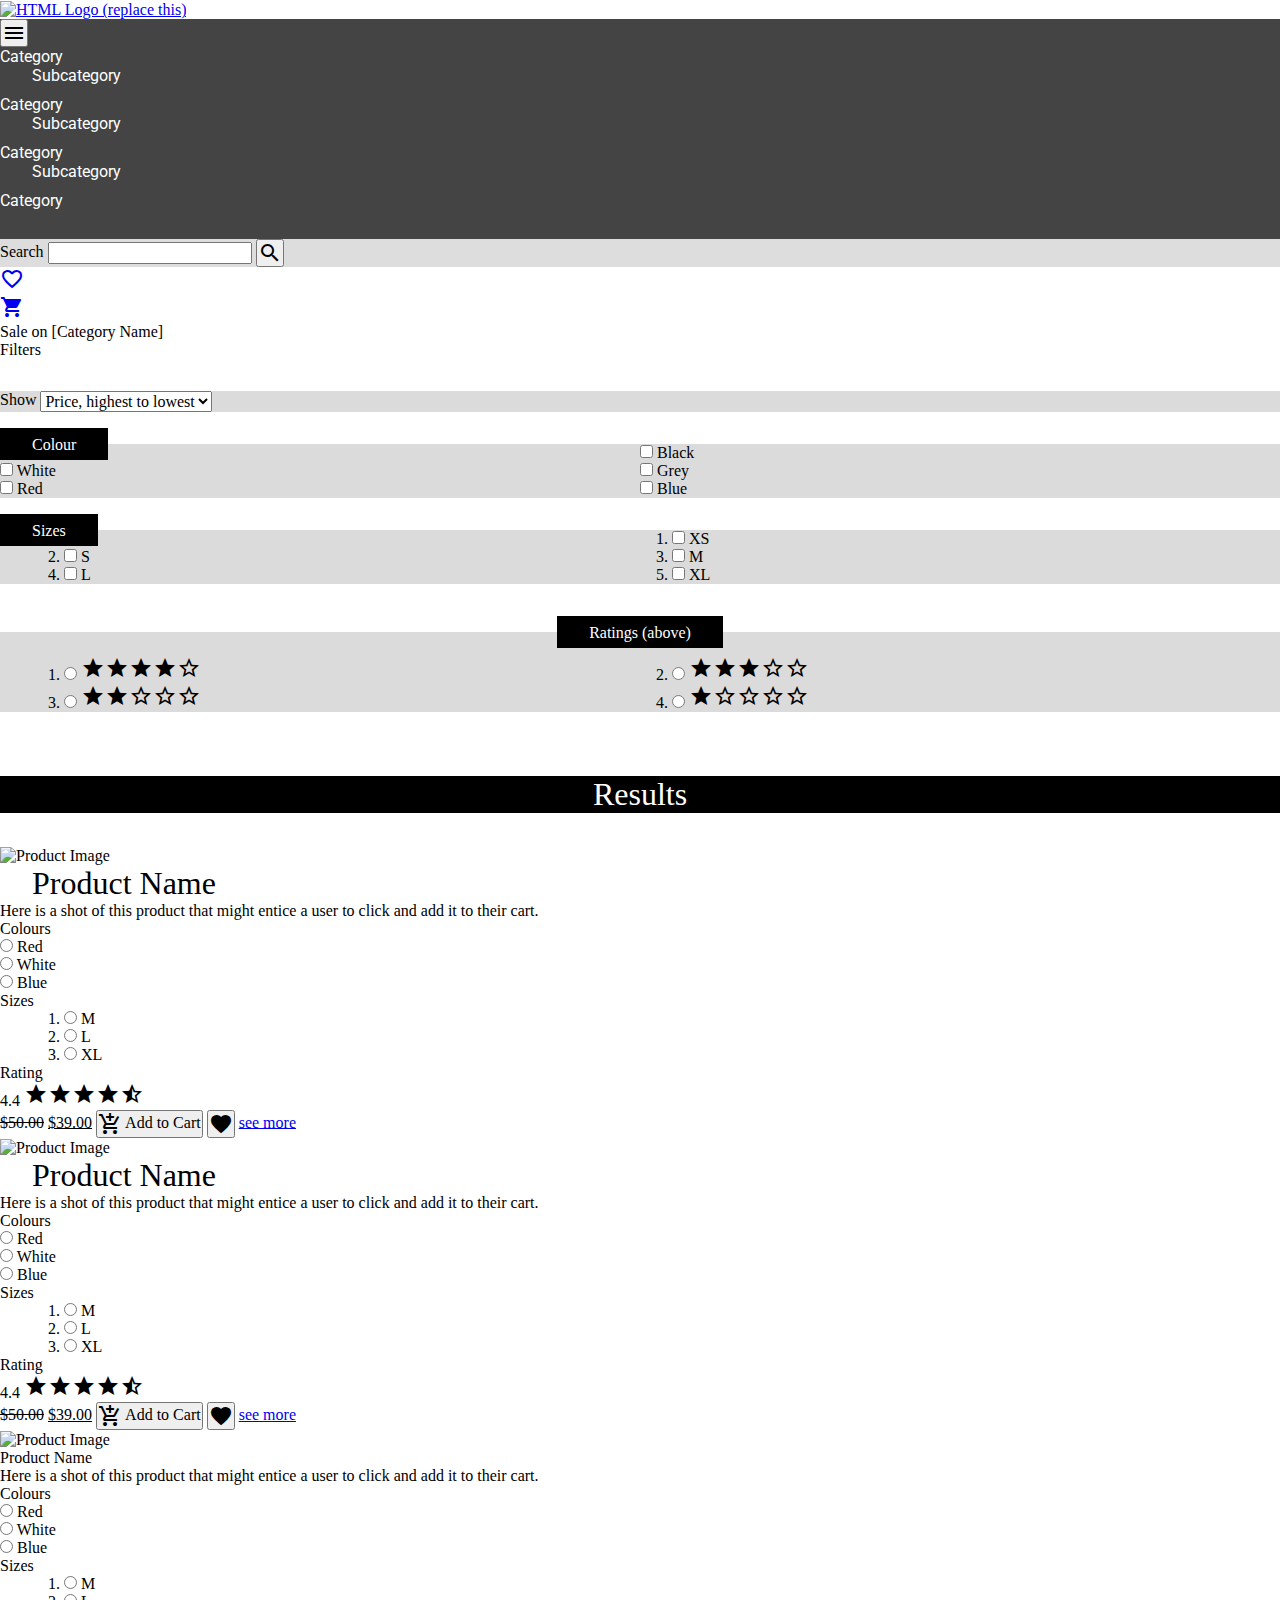
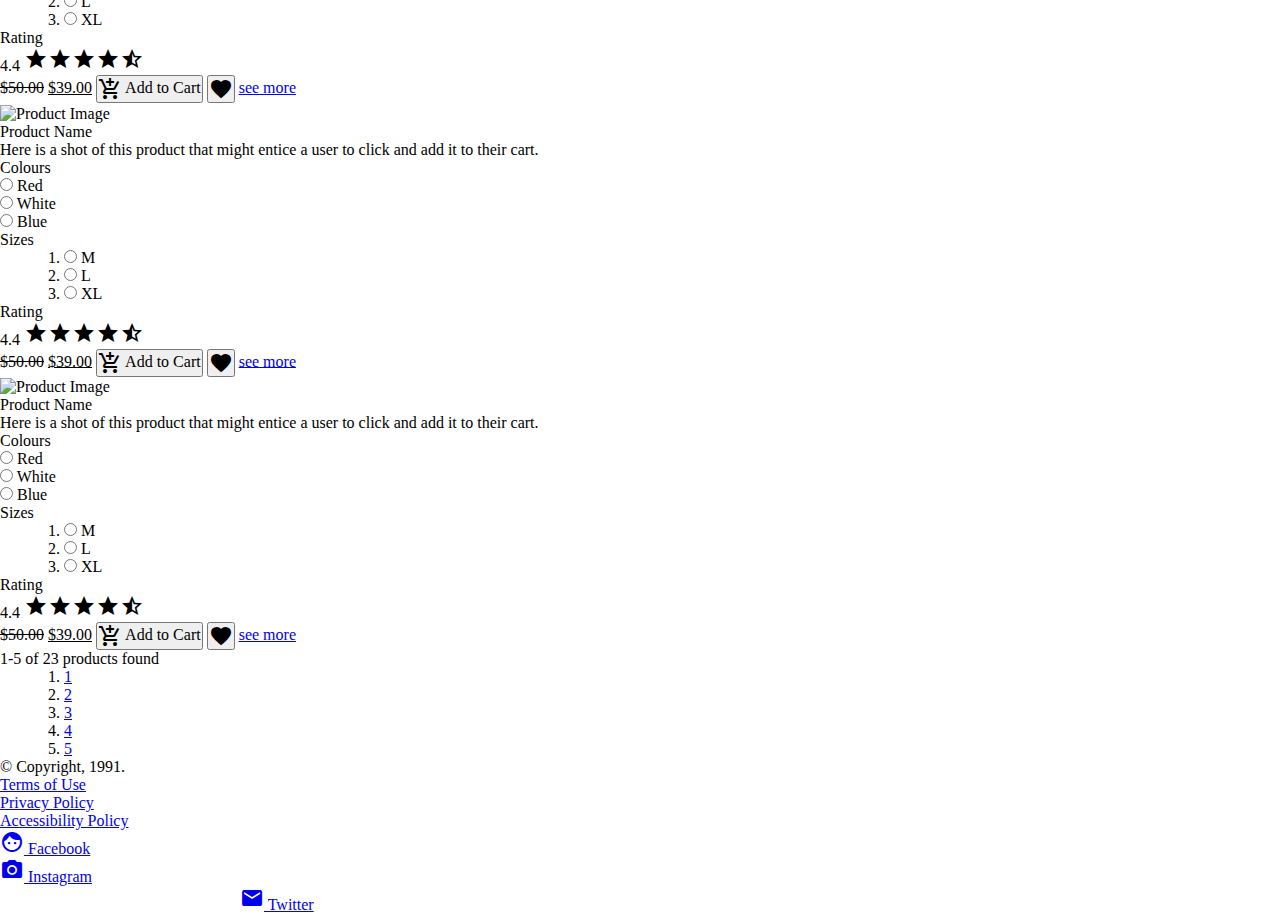
==== index.html @ 7cad924b "first commits to restyling the product item" ====
<!doctype html>
<html lang="en">
  <head>
    <meta charset="utf-8">
    <meta name="viewport" content="width=device-width, initial-scale=1.0">
    <title>Document title</title>
    <meta name="description" content="[A short description]">
    <meta name="author" content="[Your Name]">
    <link rel="stylesheet" href="css/reset.css"> <!-- You may change this "Reset" to "Normalize" if preferred -->
    <link rel="stylesheet" href="https://fonts.googleapis.com/icon?family=Material+Icons">
    <link rel="stylesheet" href="css/style.css">
  </head>
  <body>
    <header>
      <!-- Site logo, replace with your own -->
      <a href="index.html"><img src="img/logo.svg" alt="HTML Logo (replace this)"></a>

      <!-- Navigation menu and toggle button (non-functional) -->
      <nav aria-label="Primary" class = "burger-menu">
        <button type="button">
          <span class="material-icons">menu</span>
        </button>
        <ul>
          <li><a href="#">Category</a>
            <ul>
              <li><a href="#">Subcategory</a></li>
              <li><a href="#">Subcategory</a></li>
              <li><a href="#">Subcategory</a></li>
            </ul>
          </li>
          <li><a href="#">Category</a></li>
          <li><a href="#">Category</a></li>
          <li><a href="#">Category</a></li>
        </ul>
      </nav>

      <!-- Search for a product (non-functional) -->
      <form class = "search-field">
        <label>Search
          <input type="search" name="find" id="find">
        </label>
        <button type="button"><span class="material-icons">search</span></button>
      </form>

      <!-- Additional nav links -->

      <ul>
        <li><a href="#"><span class="material-icons">favorite_border</span></a></li>
        <li><a href="#"><span class="material-icons">shopping_cart</span></a></li>
      </ul>
    </header>



    <main>
      <header>
        <h1>Sale on [Category Name]</h1>

        <!-- Filtering product form -->
        <form class = "filters">
          <h2>Filters</h2>
          <fieldset>
            <label for="sort">Show</label>
            <select name="sort" id="sort">
              <option value="price-high">Price, highest to lowest</option>
              <option value="price-low">Price, lowest to highest</option>
              <option value="newest">Newest releases</option>
            </select>
          </fieldset>
          <fieldset class = "color">
            <legend>Colour</legend>
            <ul>
              <li></li>
              <li><input type="checkbox" name="colour" value="black" id="black"> <label for="black">Black</label></li>
              <li><input type="checkbox" name="colour" value="white" id="white"> <label for="white">White</label></li>
              <li><input type="checkbox" name="colour" value="grey" id="grey"> <label for="grey">Grey</label></li>
              <li><input type="checkbox" name="colour" value="red" id="red"> <label for="red">Red</label></li>
              <li><input type="checkbox" name="colour" value="blue" id="blue"> <label for="blue">Blue</label></li>
            </ul>
          </fieldset>
          <fieldset class = "size">
            <legend>Sizes</legend>
            <ol start = "0">
              <li></li>
              <li><input type="checkbox" name="size" value="xs" id="xs"> <label for="xs">XS</label></li>
              <li><input type="checkbox" name="size" value="sm" id="sm"> <label for="sm">S</label></li>
              <li><input type="checkbox" name="size" value="md" id="md"> <label for="md">M</label></li>
              <li><input type="checkbox" name="size" value="lg" id="lg"> <label for="lg">L</label></li>
              <li><input type="checkbox" name="size" value="xl" id="xl"> <label for="xl">XL</label></li>
            </ol>
          </fieldset>
          <fieldset class = "rating">
            <legend>Ratings (above)</legend>
            <ol>
              <li>
                <input type="radio" name="rating" value="4" id="aboveFour">
                <label for="aboveFour">
                  <span class="material-icons">star</span><span class="material-icons">star</span><span class="material-icons">star</span><span class="material-icons">star</span><span class="material-icons">star_border</span>
                </label>
              </li>
              <li>
                <input type="radio" name="rating" value="3" id="aboveThree">
                <label for="aboveThree">
                  <span class="material-icons">star</span><span class="material-icons">star</span><span class="material-icons">star</span><span class="material-icons">star_border</span><span class="material-icons">star_border</span>
                </label>
              </li>
              <li>
                <input type="radio" name="rating" value="2" id="aboveTwo">
                <label for="aboveTwo">
                  <span class="material-icons">star</span><span class="material-icons">star</span><span class="material-icons">star_border</span><span class="material-icons">star_border</span><span class="material-icons">star_border</span>
                </label>
              </li>
              <li>
                <input type="radio" name="rating" value="1" id="aboveOne">
                <label for="aboveOne">
                  <span class="material-icons">star</span><span class="material-icons">star_border</span><span class="material-icons">star_border</span><span class="material-icons">star_border</span><span class="material-icons">star_border</span>
                </label>
              </li>
            </ol>
          </fieldset>
        </form>
      </header>

      <section>
        <h2>Results</h2>

        <!-- Product 1 -->
        <article class = "product">
          <header>
            <img src="img/product.jpg" alt="Product Image">
          </header>
          <h3>Product Name</h3>
          <p>Here is a shot of this product that might entice a user to click and add it to their cart.</p>
          <form>
            <fieldset>
              <legend>Colours</legend>
              <ul>
                <li><label><input type="radio" name="colour" value="r"> Red</label></li>
                <li><label><input type="radio" name="colour" value="w"> White</label></li>
                <li><label><input type="radio" name="colour" value="b"> Blue</label></li>
              </ul>
            </fieldset>

            <fieldset>
              <legend>Sizes</legend>
              <ol>
                <li><label><input type="radio" name="size" value="m"> M</label></li>
                <li><label><input type="radio" name="size" value="l"> L</label></li>
                <li><label><input type="radio" name="size" value="xl"> XL</label></li>
              </ol>
            </fieldset>

            <footer>
              <dl>
                <dt>Rating</dt>
                <dd>4.4 <span class="material-icons">star</span><span class="material-icons">star</span><span class="material-icons">star</span><span class="material-icons">star</span><span class="material-icons">star_half</span></dd>
              </dl>
              <data value="39"><del>$50.00</del> <ins>$39.00</ins></data>
              <button type="button"><span class="material-icons">add_shopping_cart</span> Add to Cart</button>
              <button type="button"><span class="material-icons">favorite</span></button>
              <a href="#">see more</a>
            </footer>
          </form>
        </article>

        <!-- Product 2 -->
        <article class = "product">
          <header>
            <img src="img/product.jpg" alt="Product Image">
          </header>
          <h3>Product Name</h3>
          <p>Here is a shot of this product that might entice a user to click and add it to their cart.</p>
          <form>
            <fieldset>
              <legend>Colours</legend>
              <ul>
                <li><label><input type="radio" name="colour" value="r"> Red</label></li>
                <li><label><input type="radio" name="colour" value="w"> White</label></li>
                <li><label><input type="radio" name="colour" value="b"> Blue</label></li>
              </ul>
            </fieldset>

            <fieldset>
              <legend>Sizes</legend>
              <ol>
                <li><label><input type="radio" name="size" value="m"> M</label></li>
                <li><label><input type="radio" name="size" value="l"> L</label></li>
                <li><label><input type="radio" name="size" value="xl"> XL</label></li>
              </ol>
            </fieldset>

            <footer>
              <dl>
                <dt>Rating</dt>
                <dd>4.4 <span class="material-icons">star</span><span class="material-icons">star</span><span class="material-icons">star</span><span class="material-icons">star</span><span class="material-icons">star_half</span></dd>
              </dl>
              <data value="39"><del>$50.00</del> <ins>$39.00</ins></data>
              <button type="button"><span class="material-icons">add_shopping_cart</span> Add to Cart</button>
              <button type="button"><span class="material-icons">favorite</span></button>
              <a href="#">see more</a>
            </footer>
          </form>
        </article>

        <!-- Product 3 -->
        <article>
          <header>
            <img src="img/product.jpg" alt="Product Image">
          </header>
          <h3>Product Name</h3>
          <p>Here is a shot of this product that might entice a user to click and add it to their cart.</p>
          <form>
            <fieldset>
              <legend>Colours</legend>
              <ul>
                <li><label><input type="radio" name="colour" value="r"> Red</label></li>
                <li><label><input type="radio" name="colour" value="w"> White</label></li>
                <li><label><input type="radio" name="colour" value="b"> Blue</label></li>
              </ul>
            </fieldset>

            <fieldset>
              <legend>Sizes</legend>
              <ol>
                <li><label><input type="radio" name="size" value="m"> M</label></li>
                <li><label><input type="radio" name="size" value="l"> L</label></li>
                <li><label><input type="radio" name="size" value="xl"> XL</label></li>
              </ol>
            </fieldset>

            <footer>
              <dl>
                <dt>Rating</dt>
                <dd>4.4 <span class="material-icons">star</span><span class="material-icons">star</span><span class="material-icons">star</span><span class="material-icons">star</span><span class="material-icons">star_half</span></dd>
              </dl>
              <data value="39"><del>$50.00</del> <ins>$39.00</ins></data>
              <button type="button"><span class="material-icons">add_shopping_cart</span> Add to Cart</button>
              <button type="button"><span class="material-icons">favorite</span></button>
              <a href="#">see more</a>
            </footer>
          </form>
        </article>
  
        <!-- Product 4 -->
        <article>
          <header>
            <img src="img/product.jpg" alt="Product Image">
          </header>
          <h3>Product Name</h3>
          <p>Here is a shot of this product that might entice a user to click and add it to their cart.</p>
          <form>
            <fieldset>
              <legend>Colours</legend>
              <ul>
                <li><label><input type="radio" name="colour" value="r"> Red</label></li>
                <li><label><input type="radio" name="colour" value="w"> White</label></li>
                <li><label><input type="radio" name="colour" value="b"> Blue</label></li>
              </ul>
            </fieldset>

            <fieldset>
              <legend>Sizes</legend>
              <ol>
                <li><label><input type="radio" name="size" value="m"> M</label></li>
                <li><label><input type="radio" name="size" value="l"> L</label></li>
                <li><label><input type="radio" name="size" value="xl"> XL</label></li>
              </ol>
            </fieldset>

            <footer>
              <dl>
                <dt>Rating</dt>
                <dd>4.4 <span class="material-icons">star</span><span class="material-icons">star</span><span class="material-icons">star</span><span class="material-icons">star</span><span class="material-icons">star_half</span></dd>
              </dl>
              <data value="39"><del>$50.00</del> <ins>$39.00</ins></data>
              <button type="button"><span class="material-icons">add_shopping_cart</span> Add to Cart</button>
              <button type="button"><span class="material-icons">favorite</span></button>
              <a href="#">see more</a>
            </footer>
          </form>
        </article>

        <!-- Product 5 -->
        <article>
          <header>
            <img src="img/product.jpg" alt="Product Image">
          </header>
          <h3>Product Name</h3>
          <p>Here is a shot of this product that might entice a user to click and add it to their cart.</p>
          <form>
            <fieldset>
              <legend>Colours</legend>
              <ul>
                <li><label><input type="radio" name="colour" value="r"> Red</label></li>
                <li><label><input type="radio" name="colour" value="w"> White</label></li>
                <li><label><input type="radio" name="colour" value="b"> Blue</label></li>
              </ul>
            </fieldset>

            <fieldset>
              <legend>Sizes</legend>
              <ol>
                <li><label><input type="radio" name="size" value="m"> M</label></li>
                <li><label><input type="radio" name="size" value="l"> L</label></li>
                <li><label><input type="radio" name="size" value="xl"> XL</label></li>
              </ol>
            </fieldset>

            <footer>
              <dl>
                <dt>Rating</dt>
                <dd>4.4 <span class="material-icons">star</span><span class="material-icons">star</span><span class="material-icons">star</span><span class="material-icons">star</span><span class="material-icons">star_half</span></dd>
              </dl>
              <data value="39"><del>$50.00</del> <ins>$39.00</ins></data>
              <button type="button"><span class="material-icons">add_shopping_cart</span> Add to Cart</button>
              <button type="button"><span class="material-icons">favorite</span></button>
              <a href="#">see more</a>
            </footer>
          </form>
        </article>
      </section>

      <section role="navigation" aria-label="Pagination">
        <p>1-5 of 23 products found</p>
        <ol>
          <li><a href="#" aria-label="Current Page, Page 1" aria-current="true">1</a></li>
          <li><a href="#" aria-label="Page 2">2</a></li>
          <li><a href="#" aria-label="Page 3">3</a></li>
          <li><a href="#" aria-label="Page 4">4</a></li>
          <li><a href="#" aria-label="Page 5">5</a></li>
        </ol>
      </section>
    </main>

    <footer>
      <p>&copy; Copyright, 1991.</p>
      <nav aria-label="Legal">
        <ul>
          <li><a href="#">Terms of Use</a></li>
          <li><a href="#">Privacy Policy</a></li>
          <li><a href="#">Accessibility Policy</a></li>
        </ul>
      </nav>
      <ul>
        <li><a href="#"><span class="material-icons">face</span> Facebook</a></li>
        <li><a href="#"><span class="material-icons">camera_alt</span> Instagram</a></li>
        <li><a href="#"><span class="material-icons">alternate_email</span> Twitter</a></li>
      </ul>
    </footer>

  </body>
</html>
---- css/style.css ----
@import url('https://fonts.googleapis.com/css?family=Roboto&display=swap');

.burger-menu a {
    color: white;
    text-decoration: none;
    font-family: Roboto, sans-serif;
}

.burger-menu {
    display: block;
    background-color: #444444;
    color : white;
}

.burger-menu li {
    display: block;
    height : 3em;
}

.burger-menu li ul li{
    height: 3em;
    padding-left: 2em;
    display: block;
}

.search-field {
    background-color: #dddddd;
}



.filters {   
}

.filters  fieldset {
    margin-top: 2em;
    background-color: #dbdbdb;
}

.filters legend {
    box-sizing: border-box;
    padding: 0em 2em 0em 2em;
    color : white;
    background-color: black;
    position: absolute;
    margin-top : -1em;
    height: 2em;
    padding-top: 0.5em;
}


.filters .rating legend {
    position: relative;
    margin: 0 auto;
    margin-bottom: 0.5em;
}



.filters .color ul {
    display: grid;
    grid-template-columns: 1fr 1fr;
}

.filters .size ol {
    display: grid;
    grid-template-columns: 1fr 1fr;
    margin: 0 auto;
}

.filters .rating ol {
    display: grid;
    grid-template-columns: 1fr 1fr;
    margin: 0 auto;
}

section h2 {
    font-size : 2em;
    text-align: center;
    margin: 2em 0em 1em 0em;
    color: white;
    background-color: black;
}

.product {

}
.product h3 {
    font-size : 2em;
    padding-left: 1em;
}
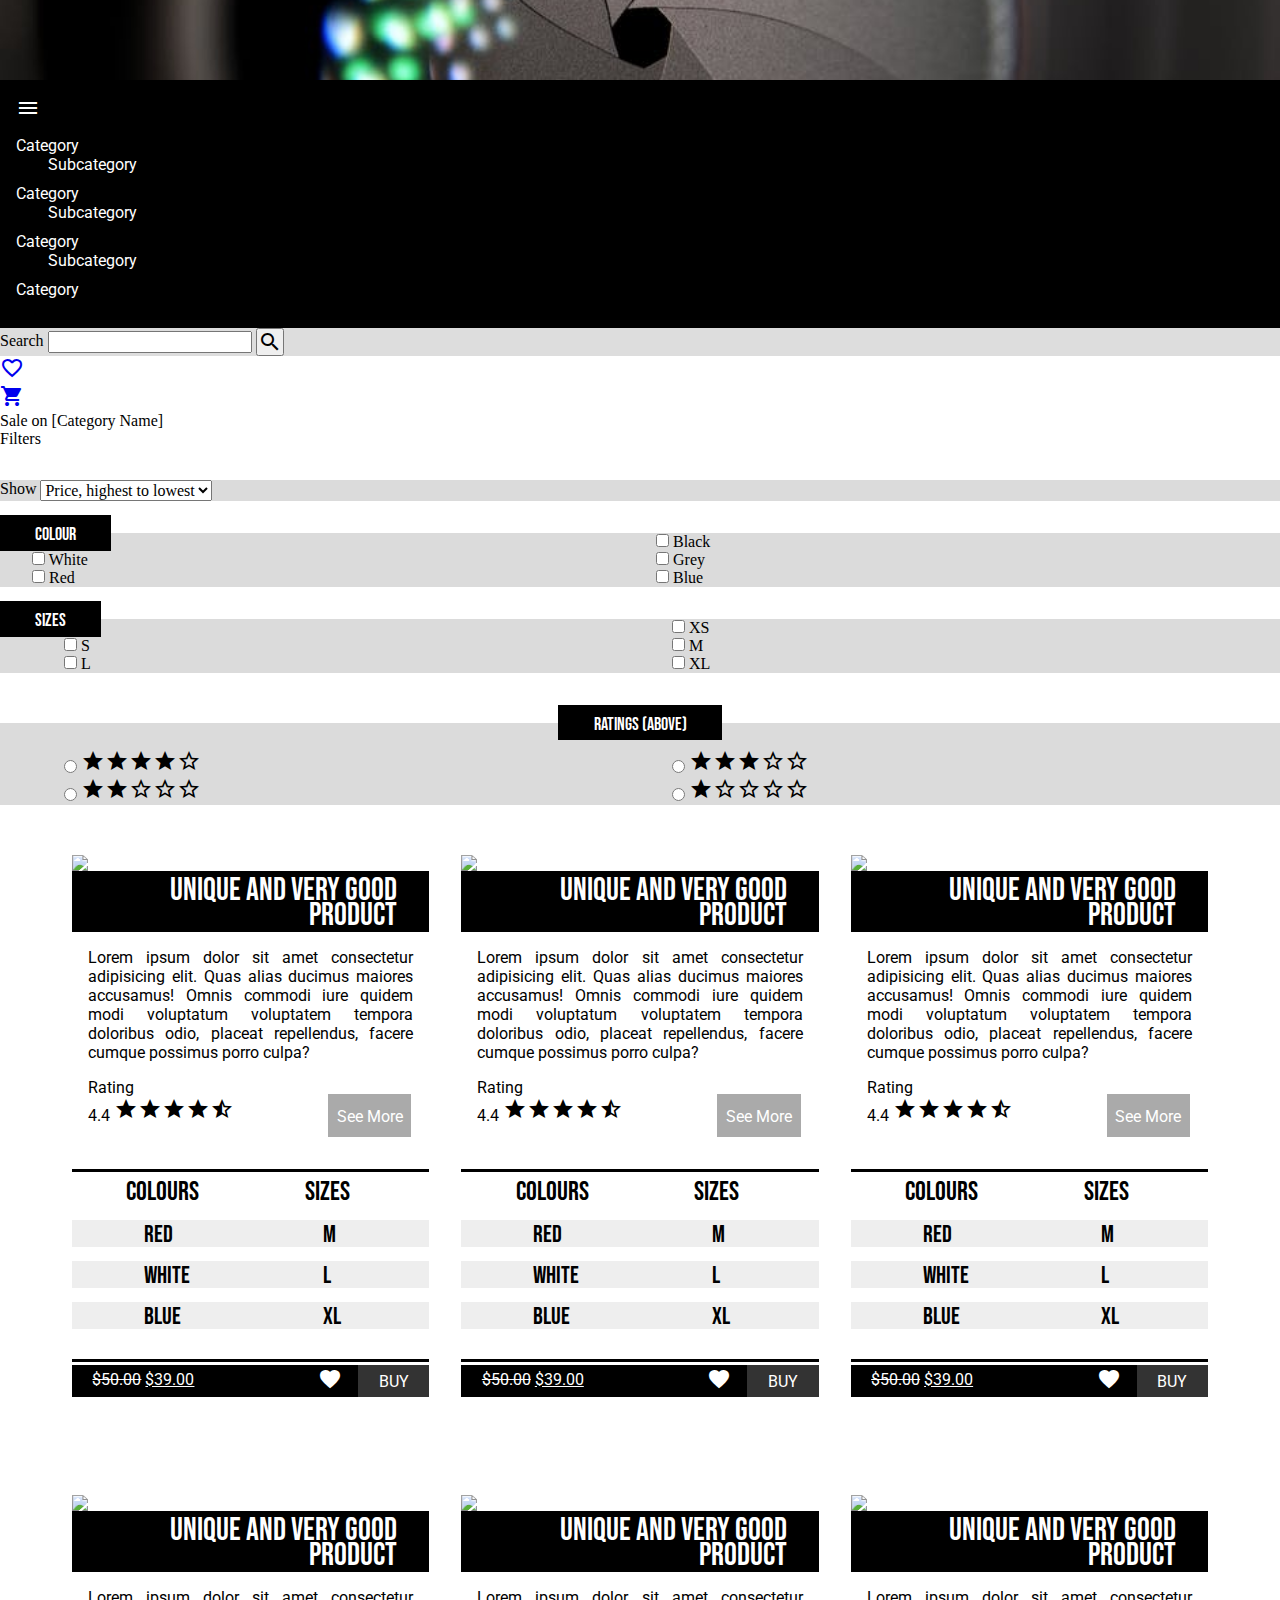
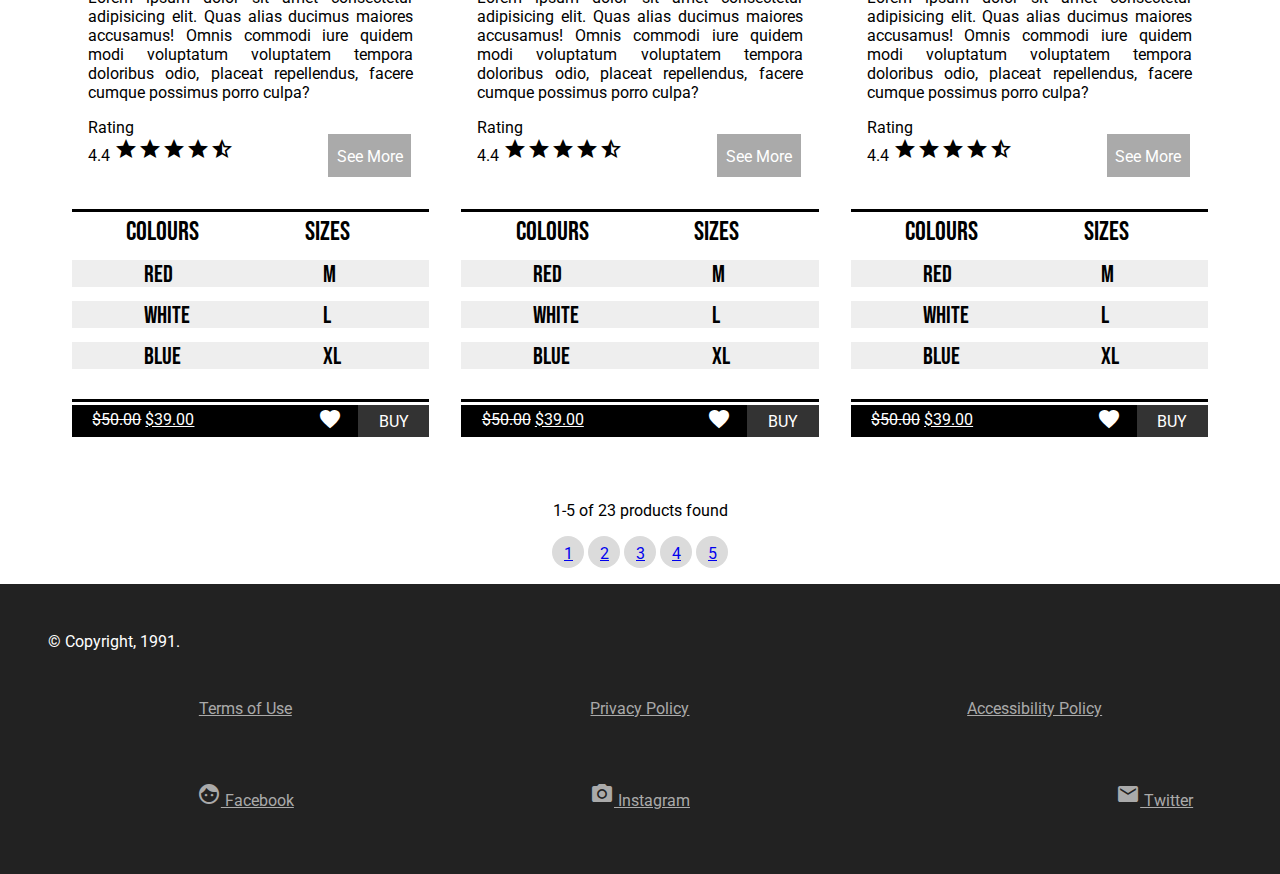
==== commit 545a6ca4: "product page and adaptive layouts commit" ====
--- a/index.html
+++ b/index.html
@@ -11,13 +11,20 @@
     <link rel="stylesheet" href="css/style.css">
   </head>
   <body>
+
+
     <header>
       <!-- Site logo, replace with your own -->
-      <a href="index.html"><img src="img/logo.svg" alt="HTML Logo (replace this)"></a>
-
+        <a href="index.html">
+            <div class = "header-image-container">
+                <!--img src="img/shutter_splash.jpeg" alt="HTML Logo (replace this)"-->
+            </div>
+        </a>
+
+      
       <!-- Navigation menu and toggle button (non-functional) -->
       <nav aria-label="Primary" class = "burger-menu">
-        <button type="button">
+        <button class="burger" type="button">
           <span class="material-icons">menu</span>
         </button>
         <ul>
@@ -34,6 +41,11 @@
         </ul>
       </nav>
 
+
+
+
+
+
       <!-- Search for a product (non-functional) -->
       <form class = "search-field">
         <label>Search
@@ -53,6 +65,8 @@
 
 
     <main>
+
+    
       <header>
         <h1>Sale on [Category Name]</h1>
 
@@ -71,11 +85,26 @@
             <legend>Colour</legend>
             <ul>
               <li></li>
-              <li><input type="checkbox" name="colour" value="black" id="black"> <label for="black">Black</label></li>
-              <li><input type="checkbox" name="colour" value="white" id="white"> <label for="white">White</label></li>
-              <li><input type="checkbox" name="colour" value="grey" id="grey"> <label for="grey">Grey</label></li>
-              <li><input type="checkbox" name="colour" value="red" id="red"> <label for="red">Red</label></li>
-              <li><input type="checkbox" name="colour" value="blue" id="blue"> <label for="blue">Blue</label></li>
+              <li>
+                <input type="checkbox" name="colour" value="black" id="black"> 
+                <label for="black">Black</label>
+              </li>
+              <li>
+                <input type="checkbox" name="colour" value="white" id="white"> 
+                <label for="white">White</label>
+              </li>
+              <li>
+                <input type="checkbox" name="colour" value="grey" id="grey"> 
+                <label for="grey">Grey</label>
+              </li>
+              <li>
+                <input type="checkbox" name="colour" value="red" id="red"> 
+                <label for="red">Red</label>
+              </li>
+              <li>
+                <input type="checkbox" name="colour" value="blue" id="blue"> 
+                <label for="blue">Blue</label>
+              </li>
             </ul>
           </fieldset>
           <fieldset class = "size">
@@ -121,232 +150,483 @@
         </form>
       </header>
 
-      <section>
-        <h2>Results</h2>
-
-        <!-- Product 1 -->
-        <article class = "product">
-          <header>
-            <img src="img/product.jpg" alt="Product Image">
-          </header>
-          <h3>Product Name</h3>
-          <p>Here is a shot of this product that might entice a user to click and add it to their cart.</p>
-          <form>
-            <fieldset>
-              <legend>Colours</legend>
-              <ul>
-                <li><label><input type="radio" name="colour" value="r"> Red</label></li>
-                <li><label><input type="radio" name="colour" value="w"> White</label></li>
-                <li><label><input type="radio" name="colour" value="b"> Blue</label></li>
-              </ul>
-            </fieldset>
-
-            <fieldset>
-              <legend>Sizes</legend>
-              <ol>
-                <li><label><input type="radio" name="size" value="m"> M</label></li>
-                <li><label><input type="radio" name="size" value="l"> L</label></li>
-                <li><label><input type="radio" name="size" value="xl"> XL</label></li>
-              </ol>
-            </fieldset>
-
-            <footer>
-              <dl>
-                <dt>Rating</dt>
-                <dd>4.4 <span class="material-icons">star</span><span class="material-icons">star</span><span class="material-icons">star</span><span class="material-icons">star</span><span class="material-icons">star_half</span></dd>
-              </dl>
-              <data value="39"><del>$50.00</del> <ins>$39.00</ins></data>
-              <button type="button"><span class="material-icons">add_shopping_cart</span> Add to Cart</button>
-              <button type="button"><span class="material-icons">favorite</span></button>
-              <a href="#">see more</a>
-            </footer>
-          </form>
-        </article>
-
-        <!-- Product 2 -->
-        <article class = "product">
-          <header>
-            <img src="img/product.jpg" alt="Product Image">
-          </header>
-          <h3>Product Name</h3>
-          <p>Here is a shot of this product that might entice a user to click and add it to their cart.</p>
-          <form>
-            <fieldset>
-              <legend>Colours</legend>
-              <ul>
-                <li><label><input type="radio" name="colour" value="r"> Red</label></li>
-                <li><label><input type="radio" name="colour" value="w"> White</label></li>
-                <li><label><input type="radio" name="colour" value="b"> Blue</label></li>
-              </ul>
-            </fieldset>
-
-            <fieldset>
-              <legend>Sizes</legend>
-              <ol>
-                <li><label><input type="radio" name="size" value="m"> M</label></li>
-                <li><label><input type="radio" name="size" value="l"> L</label></li>
-                <li><label><input type="radio" name="size" value="xl"> XL</label></li>
-              </ol>
-            </fieldset>
-
-            <footer>
-              <dl>
-                <dt>Rating</dt>
-                <dd>4.4 <span class="material-icons">star</span><span class="material-icons">star</span><span class="material-icons">star</span><span class="material-icons">star</span><span class="material-icons">star_half</span></dd>
-              </dl>
-              <data value="39"><del>$50.00</del> <ins>$39.00</ins></data>
-              <button type="button"><span class="material-icons">add_shopping_cart</span> Add to Cart</button>
-              <button type="button"><span class="material-icons">favorite</span></button>
-              <a href="#">see more</a>
-            </footer>
-          </form>
-        </article>
-
-        <!-- Product 3 -->
-        <article>
-          <header>
-            <img src="img/product.jpg" alt="Product Image">
-          </header>
-          <h3>Product Name</h3>
-          <p>Here is a shot of this product that might entice a user to click and add it to their cart.</p>
-          <form>
-            <fieldset>
-              <legend>Colours</legend>
-              <ul>
-                <li><label><input type="radio" name="colour" value="r"> Red</label></li>
-                <li><label><input type="radio" name="colour" value="w"> White</label></li>
-                <li><label><input type="radio" name="colour" value="b"> Blue</label></li>
-              </ul>
-            </fieldset>
-
-            <fieldset>
-              <legend>Sizes</legend>
-              <ol>
-                <li><label><input type="radio" name="size" value="m"> M</label></li>
-                <li><label><input type="radio" name="size" value="l"> L</label></li>
-                <li><label><input type="radio" name="size" value="xl"> XL</label></li>
-              </ol>
-            </fieldset>
-
-            <footer>
-              <dl>
-                <dt>Rating</dt>
-                <dd>4.4 <span class="material-icons">star</span><span class="material-icons">star</span><span class="material-icons">star</span><span class="material-icons">star</span><span class="material-icons">star_half</span></dd>
-              </dl>
-              <data value="39"><del>$50.00</del> <ins>$39.00</ins></data>
-              <button type="button"><span class="material-icons">add_shopping_cart</span> Add to Cart</button>
-              <button type="button"><span class="material-icons">favorite</span></button>
-              <a href="#">see more</a>
-            </footer>
-          </form>
-        </article>
+
+      <section class ="adaptive-grid-container">
+          <article class = "single-product-container">
+              <div class = "product-image-wrap"><img src = "img/product.jpg"></div>
+              <div class = "name">Unique and Very good product</div>
+              <p>Lorem ipsum dolor sit amet consectetur adipisicing elit. Quas alias ducimus maiores accusamus! Omnis commodi iure quidem modi voluptatum voluptatem tempora doloribus odio, placeat repellendus, facere cumque possimus porro culpa?</p>
+              
+              <div class = "rating-and-see-more">
+                  <div class = "rating">
+                      <dt>Rating</dt>
+                      <dd>4.4 <span class="material-icons rating-stars">star</span><span class="material-icons">star</span><span class="material-icons">star</span><span class="material-icons">star</span><span class="material-icons">star_half</span></dd>
+                  </div>
+                  <a href = "./single_product.html"><div class = "see-more-link">See More</div></a>
+              </div>
   
-        <!-- Product 4 -->
-        <article>
-          <header>
-            <img src="img/product.jpg" alt="Product Image">
-          </header>
-          <h3>Product Name</h3>
-          <p>Here is a shot of this product that might entice a user to click and add it to their cart.</p>
-          <form>
-            <fieldset>
-              <legend>Colours</legend>
-              <ul>
-                <li><label><input type="radio" name="colour" value="r"> Red</label></li>
-                <li><label><input type="radio" name="colour" value="w"> White</label></li>
-                <li><label><input type="radio" name="colour" value="b"> Blue</label></li>
-              </ul>
-            </fieldset>
-
-            <fieldset>
-              <legend>Sizes</legend>
-              <ol>
-                <li><label><input type="radio" name="size" value="m"> M</label></li>
-                <li><label><input type="radio" name="size" value="l"> L</label></li>
-                <li><label><input type="radio" name="size" value="xl"> XL</label></li>
-              </ol>
-            </fieldset>
-
-            <footer>
-              <dl>
-                <dt>Rating</dt>
-                <dd>4.4 <span class="material-icons">star</span><span class="material-icons">star</span><span class="material-icons">star</span><span class="material-icons">star</span><span class="material-icons">star_half</span></dd>
-              </dl>
-              <data value="39"><del>$50.00</del> <ins>$39.00</ins></data>
-              <button type="button"><span class="material-icons">add_shopping_cart</span> Add to Cart</button>
-              <button type="button"><span class="material-icons">favorite</span></button>
-              <a href="#">see more</a>
-            </footer>
-          </form>
-        </article>
-
-        <!-- Product 5 -->
-        <article>
-          <header>
-            <img src="img/product.jpg" alt="Product Image">
-          </header>
-          <h3>Product Name</h3>
-          <p>Here is a shot of this product that might entice a user to click and add it to their cart.</p>
-          <form>
-            <fieldset>
-              <legend>Colours</legend>
-              <ul>
-                <li><label><input type="radio" name="colour" value="r"> Red</label></li>
-                <li><label><input type="radio" name="colour" value="w"> White</label></li>
-                <li><label><input type="radio" name="colour" value="b"> Blue</label></li>
-              </ul>
-            </fieldset>
-
-            <fieldset>
-              <legend>Sizes</legend>
-              <ol>
-                <li><label><input type="radio" name="size" value="m"> M</label></li>
-                <li><label><input type="radio" name="size" value="l"> L</label></li>
-                <li><label><input type="radio" name="size" value="xl"> XL</label></li>
-              </ol>
-            </fieldset>
-
-            <footer>
-              <dl>
-                <dt>Rating</dt>
-                <dd>4.4 <span class="material-icons">star</span><span class="material-icons">star</span><span class="material-icons">star</span><span class="material-icons">star</span><span class="material-icons">star_half</span></dd>
-              </dl>
-              <data value="39"><del>$50.00</del> <ins>$39.00</ins></data>
-              <button type="button"><span class="material-icons">add_shopping_cart</span> Add to Cart</button>
-              <button type="button"><span class="material-icons">favorite</span></button>
-              <a href="#">see more</a>
-            </footer>
-          </form>
-        </article>
+              <form>
+                  <div class = "separator"></div>
+                  <section class = "product-specification">
+                      <fieldset class = "product-colour">
+                      <legend class = "product-spec-legend">Colours</legend>
+                      <ul>
+                          <li>
+                          <label class = "container">
+                              <input class = "custom-radio" type="radio" name="colour" value="r"> <div  class = "z-label">Red</div>
+                              <span class = "checkmark"></span>
+                          </label>
+                          </li>
+                          <li>
+                          <label class = "container">
+                              <input class = "custom-radio" type="radio" name="colour" value="w"> <div  class = "z-label">White</div>
+                              <span class = "checkmark"></span>
+                          </label>
+                          </li>
+                          <li>
+                          <label class = "container">
+                              <input class = "custom-radio" type="radio" name="colour" value="b"> <div  class = "z-label">Blue</div>
+                              <span class = "checkmark"></span>
+                          </label>
+                          </li>
+                      </ul>
+                      </fieldset>
+      
+      
+                      <fieldset class = "product-size">
+                      <legend class = "product-spec-legend">Sizes</legend>
+                      <ol>
+                          <li>
+                          <label class = "container">
+                              <input class = "custom-radio" type="radio" name="size" value="m"> M
+                              <span class = "checkmark"></span>
+                          </label>
+                          </li>
+                          <li>
+                          <label class = "container">
+                              <input class = "custom-radio" type="radio" name="size" value="l"> L
+                              <span class = "checkmark"></span>
+                          </label>
+                          </li>
+                          <li>
+                          <label class = "container">
+                              <input class = "custom-radio" type="radio" name="size" value="xl"> XL
+                              <span class = "checkmark"></span>
+                          </label>
+                          </li>
+                      </ol>
+                      </fieldset>
+      
+                  </section>
+                  <div class = "separator"></div>
+                  <footer class = "interaction-panel">
+                      <div class = "price"> <data value="39"><del>$50.00</del> <ins>$39.00</ins></data></div>
+                      <div class = "like">  <button type="button"><span class="material-icons">favorite</span></button></div>
+                      <div><button class = "buy-button">BUY</button></div>
+                  </footer>
+              </form>
+          </article>
+          <article class = "single-product-container">
+              <div class = "product-image-wrap"><img src = "img/product.jpg"></div>
+              <div class = "name">Unique and Very good product</div>
+              <p>Lorem ipsum dolor sit amet consectetur adipisicing elit. Quas alias ducimus maiores accusamus! Omnis commodi iure quidem modi voluptatum voluptatem tempora doloribus odio, placeat repellendus, facere cumque possimus porro culpa?</p>
+              
+              <div class = "rating-and-see-more">
+                  <div class = "rating">
+                      <dt>Rating</dt>
+                      <dd>4.4 <span class="material-icons rating-stars">star</span><span class="material-icons">star</span><span class="material-icons">star</span><span class="material-icons">star</span><span class="material-icons">star_half</span></dd>
+                  </div>
+                  <a href = "./single_product.html"><div class = "see-more-link">See More</div></a>
+              </div>
+  
+              <form>
+                  <div class = "separator"></div>
+                  <section class = "product-specification">
+                      <fieldset class = "product-colour">
+                      <legend class = "product-spec-legend">Colours</legend>
+                      <ul>
+                          <li>
+                          <label class = "container">
+                              <input class = "custom-radio" type="radio" name="colour" value="r"> <div  class = "z-label">Red</div>
+                              <span class = "checkmark"></span>
+                          </label>
+                          </li>
+                          <li>
+                          <label class = "container">
+                              <input class = "custom-radio" type="radio" name="colour" value="w"> <div  class = "z-label">White</div>
+                              <span class = "checkmark"></span>
+                          </label>
+                          </li>
+                          <li>
+                          <label class = "container">
+                              <input class = "custom-radio" type="radio" name="colour" value="b"> <div  class = "z-label">Blue</div>
+                              <span class = "checkmark"></span>
+                          </label>
+                          </li>
+                      </ul>
+                      </fieldset>
+      
+      
+                      <fieldset class = "product-size">
+                      <legend class = "product-spec-legend">Sizes</legend>
+                      <ol>
+                          <li>
+                          <label class = "container">
+                              <input class = "custom-radio" type="radio" name="size" value="m"> M
+                              <span class = "checkmark"></span>
+                          </label>
+                          </li>
+                          <li>
+                          <label class = "container">
+                              <input class = "custom-radio" type="radio" name="size" value="l"> L
+                              <span class = "checkmark"></span>
+                          </label>
+                          </li>
+                          <li>
+                          <label class = "container">
+                              <input class = "custom-radio" type="radio" name="size" value="xl"> XL
+                              <span class = "checkmark"></span>
+                          </label>
+                          </li>
+                      </ol>
+                      </fieldset>
+      
+                  </section>
+                  <div class = "separator"></div>
+                  <footer class = "interaction-panel">
+                      <div class = "price"> <data value="39"><del>$50.00</del> <ins>$39.00</ins></data></div>
+                      <div class = "like">  <button type="button"><span class="material-icons">favorite</span></button></div>
+                      <div><button class = "buy-button">BUY</button></div>
+                  </footer>
+              </form>
+          </article>
+          <article class = "single-product-container">
+              <div class = "product-image-wrap"><img src = "img/product.jpg"></div>
+              <div class = "name">Unique and Very good product</div>
+              <p>Lorem ipsum dolor sit amet consectetur adipisicing elit. Quas alias ducimus maiores accusamus! Omnis commodi iure quidem modi voluptatum voluptatem tempora doloribus odio, placeat repellendus, facere cumque possimus porro culpa?</p>
+              
+              <div class = "rating-and-see-more">
+                  <div class = "rating">
+                      <dt>Rating</dt>
+                      <dd>4.4 <span class="material-icons rating-stars">star</span><span class="material-icons">star</span><span class="material-icons">star</span><span class="material-icons">star</span><span class="material-icons">star_half</span></dd>
+                  </div>
+                  <a href = "./single_product.html"><div class = "see-more-link">See More</div></a>
+              </div>
+  
+              <form>
+                  <div class = "separator"></div>
+                  <section class = "product-specification">
+                      <fieldset class = "product-colour">
+                      <legend class = "product-spec-legend">Colours</legend>
+                      <ul>
+                          <li>
+                          <label class = "container">
+                              <input class = "custom-radio" type="radio" name="colour" value="r"> <div  class = "z-label">Red</div>
+                              <span class = "checkmark"></span>
+                          </label>
+                          </li>
+                          <li>
+                          <label class = "container">
+                              <input class = "custom-radio" type="radio" name="colour" value="w"> <div  class = "z-label">White</div>
+                              <span class = "checkmark"></span>
+                          </label>
+                          </li>
+                          <li>
+                          <label class = "container">
+                              <input class = "custom-radio" type="radio" name="colour" value="b"> <div  class = "z-label">Blue</div>
+                              <span class = "checkmark"></span>
+                          </label>
+                          </li>
+                      </ul>
+                      </fieldset>
+      
+      
+                      <fieldset class = "product-size">
+                      <legend class = "product-spec-legend">Sizes</legend>
+                      <ol>
+                          <li>
+                          <label class = "container">
+                              <input class = "custom-radio" type="radio" name="size" value="m"> M
+                              <span class = "checkmark"></span>
+                          </label>
+                          </li>
+                          <li>
+                          <label class = "container">
+                              <input class = "custom-radio" type="radio" name="size" value="l"> L
+                              <span class = "checkmark"></span>
+                          </label>
+                          </li>
+                          <li>
+                          <label class = "container">
+                              <input class = "custom-radio" type="radio" name="size" value="xl"> XL
+                              <span class = "checkmark"></span>
+                          </label>
+                          </li>
+                      </ol>
+                      </fieldset>
+      
+                  </section>
+                  <div class = "separator"></div>
+                  <footer class = "interaction-panel">
+                      <div class = "price"> <data value="39"><del>$50.00</del> <ins>$39.00</ins></data></div>
+                      <div class = "like">  <button type="button"><span class="material-icons">favorite</span></button></div>
+                      <div><button class = "buy-button">BUY</button></div>
+                  </footer>
+              </form>
+          </article>
+          <article class = "single-product-container">
+              <div class = "product-image-wrap"><img src = "img/product.jpg"></div>
+              <div class = "name">Unique and Very good product</div>
+              <p>Lorem ipsum dolor sit amet consectetur adipisicing elit. Quas alias ducimus maiores accusamus! Omnis commodi iure quidem modi voluptatum voluptatem tempora doloribus odio, placeat repellendus, facere cumque possimus porro culpa?</p>
+              
+              <div class = "rating-and-see-more">
+                  <div class = "rating">
+                      <dt>Rating</dt>
+                      <dd>4.4 <span class="material-icons rating-stars">star</span><span class="material-icons">star</span><span class="material-icons">star</span><span class="material-icons">star</span><span class="material-icons">star_half</span></dd>
+                  </div>
+                  <a href = "./single_product.html"><div class = "see-more-link">See More</div></a>
+              </div>
+  
+              <form>
+                  <div class = "separator"></div>
+                  <section class = "product-specification">
+                      <fieldset class = "product-colour">
+                      <legend class = "product-spec-legend">Colours</legend>
+                      <ul>
+                          <li>
+                          <label class = "container">
+                              <input class = "custom-radio" type="radio" name="colour" value="r"> <div  class = "z-label">Red</div>
+                              <span class = "checkmark"></span>
+                          </label>
+                          </li>
+                          <li>
+                          <label class = "container">
+                              <input class = "custom-radio" type="radio" name="colour" value="w"> <div  class = "z-label">White</div>
+                              <span class = "checkmark"></span>
+                          </label>
+                          </li>
+                          <li>
+                          <label class = "container">
+                              <input class = "custom-radio" type="radio" name="colour" value="b"> <div  class = "z-label">Blue</div>
+                              <span class = "checkmark"></span>
+                          </label>
+                          </li>
+                      </ul>
+                      </fieldset>
+      
+      
+                      <fieldset class = "product-size">
+                      <legend class = "product-spec-legend">Sizes</legend>
+                      <ol>
+                          <li>
+                          <label class = "container">
+                              <input class = "custom-radio" type="radio" name="size" value="m"> M
+                              <span class = "checkmark"></span>
+                          </label>
+                          </li>
+                          <li>
+                          <label class = "container">
+                              <input class = "custom-radio" type="radio" name="size" value="l"> L
+                              <span class = "checkmark"></span>
+                          </label>
+                          </li>
+                          <li>
+                          <label class = "container">
+                              <input class = "custom-radio" type="radio" name="size" value="xl"> XL
+                              <span class = "checkmark"></span>
+                          </label>
+                          </li>
+                      </ol>
+                      </fieldset>
+      
+                  </section>
+                  <div class = "separator"></div>
+                  <footer class = "interaction-panel">
+                      <div class = "price"> <data value="39"><del>$50.00</del> <ins>$39.00</ins></data></div>
+                      <div class = "like">  <button type="button"><span class="material-icons">favorite</span></button></div>
+                      <div><button class = "buy-button">BUY</button></div>
+                  </footer>
+              </form>
+          </article>
+          <article class = "single-product-container">
+              <div class = "product-image-wrap"><img src = "img/product.jpg"></div>
+              <div class = "name">Unique and Very good product</div>
+              <p>Lorem ipsum dolor sit amet consectetur adipisicing elit. Quas alias ducimus maiores accusamus! Omnis commodi iure quidem modi voluptatum voluptatem tempora doloribus odio, placeat repellendus, facere cumque possimus porro culpa?</p>
+              
+              <div class = "rating-and-see-more">
+                  <div class = "rating">
+                      <dt>Rating</dt>
+                      <dd>4.4 <span class="material-icons rating-stars">star</span><span class="material-icons">star</span><span class="material-icons">star</span><span class="material-icons">star</span><span class="material-icons">star_half</span></dd>
+                  </div>
+                  <a href = "./single_product.html"><div class = "see-more-link">See More</div></a>
+              </div>
+  
+              <form>
+                  <div class = "separator"></div>
+                  <section class = "product-specification">
+                      <fieldset class = "product-colour">
+                      <legend class = "product-spec-legend">Colours</legend>
+                      <ul>
+                          <li>
+                          <label class = "container">
+                              <input class = "custom-radio" type="radio" name="colour" value="r"> <div  class = "z-label">Red</div>
+                              <span class = "checkmark"></span>
+                          </label>
+                          </li>
+                          <li>
+                          <label class = "container">
+                              <input class = "custom-radio" type="radio" name="colour" value="w"> <div  class = "z-label">White</div>
+                              <span class = "checkmark"></span>
+                          </label>
+                          </li>
+                          <li>
+                          <label class = "container">
+                              <input class = "custom-radio" type="radio" name="colour" value="b"> <div  class = "z-label">Blue</div>
+                              <span class = "checkmark"></span>
+                          </label>
+                          </li>
+                      </ul>
+                      </fieldset>
+      
+      
+                      <fieldset class = "product-size">
+                      <legend class = "product-spec-legend">Sizes</legend>
+                      <ol>
+                          <li>
+                          <label class = "container">
+                              <input class = "custom-radio" type="radio" name="size" value="m"> M
+                              <span class = "checkmark"></span>
+                          </label>
+                          </li>
+                          <li>
+                          <label class = "container">
+                              <input class = "custom-radio" type="radio" name="size" value="l"> L
+                              <span class = "checkmark"></span>
+                          </label>
+                          </li>
+                          <li>
+                          <label class = "container">
+                              <input class = "custom-radio" type="radio" name="size" value="xl"> XL
+                              <span class = "checkmark"></span>
+                          </label>
+                          </li>
+                      </ol>
+                      </fieldset>
+      
+                  </section>
+                  <div class = "separator"></div>
+                  <footer class = "interaction-panel">
+                      <div class = "price"> <data value="39"><del>$50.00</del> <ins>$39.00</ins></data></div>
+                      <div class = "like">  <button type="button"><span class="material-icons">favorite</span></button></div>
+                      <div><button class = "buy-button">BUY</button></div>
+                  </footer>
+              </form>
+          </article>
+          <article class = "single-product-container">
+              <div class = "product-image-wrap"><img src = "img/product.jpg"></div>
+              <div class = "name">Unique and Very good product</div>
+              <p>Lorem ipsum dolor sit amet consectetur adipisicing elit. Quas alias ducimus maiores accusamus! Omnis commodi iure quidem modi voluptatum voluptatem tempora doloribus odio, placeat repellendus, facere cumque possimus porro culpa?</p>
+              
+              <div class = "rating-and-see-more">
+                  <div class = "rating">
+                      <dt>Rating</dt>
+                      <dd>4.4 <span class="material-icons rating-stars">star</span><span class="material-icons">star</span><span class="material-icons">star</span><span class="material-icons">star</span><span class="material-icons">star_half</span></dd>
+                  </div>
+                  <a href = "./single_product.html"><div class = "see-more-link">See More</div></a>
+              </div>
+  
+              <form>
+                  <div class = "separator"></div>
+                  <section class = "product-specification">
+                      <fieldset class = "product-colour">
+                      <legend class = "product-spec-legend">Colours</legend>
+                      <ul>
+                          <li>
+                          <label class = "container">
+                              <input class = "custom-radio" type="radio" name="colour" value="r"> <div  class = "z-label">Red</div>
+                              <span class = "checkmark"></span>
+                          </label>
+                          </li>
+                          <li>
+                          <label class = "container">
+                              <input class = "custom-radio" type="radio" name="colour" value="w"> <div  class = "z-label">White</div>
+                              <span class = "checkmark"></span>
+                          </label>
+                          </li>
+                          <li>
+                          <label class = "container">
+                              <input class = "custom-radio" type="radio" name="colour" value="b"> <div  class = "z-label">Blue</div>
+                              <span class = "checkmark"></span>
+                          </label>
+                          </li>
+                      </ul>
+                      </fieldset>
+      
+      
+                      <fieldset class = "product-size">
+                      <legend class = "product-spec-legend">Sizes</legend>
+                      <ol>
+                          <li>
+                          <label class = "container">
+                              <input class = "custom-radio" type="radio" name="size" value="m"> M
+                              <span class = "checkmark"></span>
+                          </label>
+                          </li>
+                          <li>
+                          <label class = "container">
+                              <input class = "custom-radio" type="radio" name="size" value="l"> L
+                              <span class = "checkmark"></span>
+                          </label>
+                          </li>
+                          <li>
+                          <label class = "container">
+                              <input class = "custom-radio" type="radio" name="size" value="xl"> XL
+                              <span class = "checkmark"></span>
+                          </label>
+                          </li>
+                      </ol>
+                      </fieldset>
+      
+                  </section>
+                  <div class = "separator"></div>
+                  <footer class = "interaction-panel">
+                      <div class = "price"> <data value="39"><del>$50.00</del> <ins>$39.00</ins></data></div>
+                      <div class = "like">  <button type="button"><span class="material-icons">favorite</span></button></div>
+                      <div><button class = "buy-button">BUY</button></div>
+                  </footer>
+              </form>
+          </article>
+          
       </section>
 
-      <section role="navigation" aria-label="Pagination">
+      <section class = "pagination" role="navigation" aria-label="Pagination">
         <p>1-5 of 23 products found</p>
         <ol>
-          <li><a href="#" aria-label="Current Page, Page 1" aria-current="true">1</a></li>
+          <li class = "hidden"><a href="#" aria-label="Current Page, Page 1" aria-current="true">1</a></li>
           <li><a href="#" aria-label="Page 2">2</a></li>
           <li><a href="#" aria-label="Page 3">3</a></li>
           <li><a href="#" aria-label="Page 4">4</a></li>
           <li><a href="#" aria-label="Page 5">5</a></li>
         </ol>
       </section>
+
     </main>
 
-    <footer>
-      <p>&copy; Copyright, 1991.</p>
-      <nav aria-label="Legal">
+    <footer class = "main-footer">
+        <p>&copy; Copyright, 1991.</p>
+        <nav aria-label="Legal">
+          <ul>
+            <li><a href="#">Terms of Use</a></li>
+            <li><a href="#">Privacy Policy</a></li>
+            <li><a href="#">Accessibility Policy</a></li>
+          </ul>
+        </nav>
         <ul>
-          <li><a href="#">Terms of Use</a></li>
-          <li><a href="#">Privacy Policy</a></li>
-          <li><a href="#">Accessibility Policy</a></li>
+          <li><a href="#"><span class="material-icons">face</span> Facebook</a></li>
+          <li><a href="#"><span class="material-icons">camera_alt</span> Instagram</a></li>
+          <li><a href="#"><span class="material-icons">alternate_email</span> Twitter</a></li>
         </ul>
-      </nav>
-      <ul>
-        <li><a href="#"><span class="material-icons">face</span> Facebook</a></li>
-        <li><a href="#"><span class="material-icons">camera_alt</span> Instagram</a></li>
-        <li><a href="#"><span class="material-icons">alternate_email</span> Twitter</a></li>
-      </ul>
-    </footer>
+      </footer>
 
   </body>
 </html>--- a/css/style.css
+++ b/css/style.css
@@ -1,4 +1,21 @@
 @import url('https://fonts.googleapis.com/css?family=Roboto&display=swap');
+@import url('https://fonts.googleapis.com/css?family=Bebas+Neue|Roboto&display=swap');
+
+
+/* ======================================= */
+
+
+@import url('https://fonts.googleapis.com/css?family=Roboto&display=swap');
+@import url('https://fonts.googleapis.com/css?family=Bebas+Neue|Roboto&display=swap');
+
+
+.top-logo {
+    display: block;
+    width : 30%;
+    margin : 1em auto;
+
+    overflow: hidden;
+}
 
 .burger-menu a {
     color: white;
@@ -27,9 +44,514 @@
     background-color: #dddddd;
 }
 
-
+/* == Category menu on the top ==*/
 
 .filters {   
+}
+
+.filters  fieldset {
+    margin-top: 2em;
+    background-color: #dbdbdb;
+}
+
+.filters legend {
+    box-sizing: border-box;
+    padding: 0em 2em 0em 2em;
+    color : white;
+    font-family: 'Bebas Neue', cursive;
+    font-size : 1.1em;
+    background-color: black;
+    position: absolute;
+    margin-top : -1em;
+    height: 2em;
+    padding-top: 0.5em;
+}
+
+
+.filters .rating legend {
+    position: relative;
+    margin: 0 auto;
+    margin-bottom: 0.5em;
+}
+
+
+
+.filters .color ul {
+    margin-left : 2em;
+    display: grid;
+    grid-template-columns: 1fr 1fr;
+}
+
+.filters .size ol {
+    list-style-type: none;
+    display: grid;
+    grid-template-columns: 1fr 1fr;
+    margin: 0 auto;
+}
+
+.filters .rating ol {
+    list-style-type: none;
+    display: grid;
+    grid-template-columns: 1fr 1fr;
+    margin: 0 auto;
+}
+
+section h2 {
+    font-size : 2em;
+    text-align: center;
+    margin: 2em 0em 2em 0em;
+    color: white;
+    background-color: black;
+    font-family: 'Bebas Neue', cursive; 
+}
+
+
+
+/*====== Product section =======*/
+
+.product {
+    margin-bottom : 5em;
+}
+
+.product::after {
+}
+
+.product-name-plack {
+    position: absolute;
+    margin-top: -3em;
+    width : 100%;
+    background-color: black;
+    height : 2.5em;
+    opacity: 0.55;
+}
+
+.product h3 {
+    width : 100%;
+    font-size: 2em;
+    padding : 0 1em 0 0;
+    position: absolute;
+    margin-top : -1.5em;
+    font-family: 'Bebas Neue', cursive; 
+    color : white;
+    text-align: right;
+}
+
+
+.product p {
+    margin : 0.5em 0 1em 0;
+    padding: 1em 1em 2em 1em;
+    border-color : #000;
+    border-style: inset;
+    border-bottom-width: 0.2em;
+    font-family: 'Roboto', sans-serif;
+
+}
+
+.product form {
+
+}
+
+
+.product-specification {
+    display: grid;
+    grid-template-columns: 1fr 1fr;
+}
+
+
+/* ======= Product specification section ======== */
+.product-spec-legend {
+    font-size: 1.7em;
+    padding-left: 2em;
+    font-family: 'Bebas Neue', cursive; 
+}
+
+.product-colour ul {
+    list-style-type: none;
+}
+
+.product-colour {
+    text-align : left;
+}
+
+
+
+.product-size ol {  
+    list-style-type: none;
+    padding-left: 0em;
+}
+.product-size {
+    
+    margin: 0 0 0 0;
+}
+
+.custom-radio-container {
+    cursor : pointer;    
+}
+
+.custom-radio-container input {
+    cursor : pointer;
+    position : absolute;
+    height : 0;
+    width : 0;
+    opacity: 0;
+}
+
+.custom-radio-container:hover input {
+    background-color : #ccc;
+}
+
+
+
+
+.custom-radio:checked < .custom-radio-container {
+    background-color : black;
+    color : #ffffff;
+
+}
+
+
+.product-panel-container {
+    margin-top : 1em;
+    display: grid;
+    grid-template-columns: 1fr 1fr;
+}
+
+.product-panel-container dl {
+    padding-left : 2em;
+}
+
+.product-panel-container dt, dd {
+       
+    font-family: Roboto, sans-serif;
+}
+
+.product-interaction-panel {
+    display: block;
+    text-align : right;
+    padding : 0 2em 0 0;
+    font-family: Roboto, sans-serif;
+}
+
+.product-interaction-panel button {
+    
+}
+
+.see-more-link {
+    box-sizing : border-box;
+    display: block;
+    padding : 0.2em 0 0 0;
+    margin : 1em auto;
+    text-decoration: none;
+    color : black;
+    background-color:  #dbdbdb;
+    width : 70%;
+    cursor : pointer;
+    text-align : center;
+    font-family: Roboto, sans-serif;
+}
+
+
+
+.see-more-link:hover {
+    background-color : #000;
+    color : #fff;
+}
+
+
+
+
+
+
+
+
+
+
+
+
+
+
+
+
+/* https://www.w3schools.com/howto/howto_css_custom_checkbox.asp */
+
+/* Customize the label (the container) */
+.container {
+    display: block;
+    position: relative;
+    padding : 0 0 0 3em;
+    margin : 0.5em 0 0.5em 0;
+    cursor: pointer;    
+    user-select: none;
+    font-family: 'Bebas Neue', cursive;
+    font-size : 1.5em;
+}
+
+/* Hide the browser's default radio button */
+.container input {
+    position: absolute;
+    opacity: 0;
+    cursor: pointer;
+    height: 0;
+    width: 0;
+}
+
+/* Create a custom radio button */
+.checkmark {
+    position: absolute;
+    top: 0;
+    left: 0;
+    height: 1.15em;
+    width: 100%;
+    background-color: #eee;
+    /*border-radius: 1em;*/
+    z-index: -1;
+}
+
+.z-label {
+    z-index: 2;
+}
+
+/* On mouse-over, add a grey background color */
+.container:hover input ~ .checkmark {
+    background-color: #ccc;
+}
+
+/* When the radio button is checked, add a blue background */
+.container input:checked ~ .checkmark {
+    background-color: #2196F3;
+}
+
+/* Create the indicator (the dot/circle - hidden when not checked) */
+.checkmark:after {
+    margin-left : 2em;
+    content: "";
+    position: absolute;
+    display: none;
+}
+
+/* Show the indicator (dot/circle) when checked */
+.container input:checked ~ .checkmark:after {
+    display: block;
+    top: 0.33em;
+    left: 0.25em;
+    width: 0.5em;
+    height : 0.5em;
+    border-radius: 50%;
+    background: black;
+}
+
+
+
+
+/*
+.container {
+  background-color: #eee;
+}
+.custom-radio {
+  display: none;
+}
+.custom-radio:checked + .container {
+  background-color: #2196F3;
+}
+.custom-radio:checked + .container::before {
+  content: "";
+  display: inline-block;
+  width: 0.5em;
+  height: 0.5em;
+  border-radius: 50%;
+  background-color: black;
+}
+
+
+*/
+
+
+
+
+
+
+
+/* Customize the label (the container) */
+.filters .container {
+    display: block;
+    position: relative;
+    padding : 0 0 0 3em;
+    margin : 0.5em 0 0.5em 0;
+    cursor: pointer;    
+    user-select: none;
+    font-family: 'Bebas Neue', cursive;
+    font-size : 1.5em;
+}
+
+/* Hide the browser's default radio button */
+.filters .container input {
+    position: absolute;
+    opacity: 0;
+    cursor: pointer;
+    height: 0;
+    width: 0;
+}
+
+/* Create a custom radio button */
+.filters .checkmark {
+    position: absolute;
+    top: 0;
+    left: 0;
+    height: 1.15em;
+    width: 100%;
+    background-color: #eee;
+    /*border-radius: 1em;*/
+    z-index: -1;
+}
+
+.filters .z-label {
+    z-index: 2;
+}
+
+/* On mouse-over, add a grey background color */
+.filters .container:hover input ~ .checkmark {
+    background-color: #ccc;
+}
+
+/* When the radio button is checked, add a blue background */
+.filters .container input:checked ~ .checkmark {
+    background-color: #2196F3;
+}
+
+/* Create the indicator (the dot/circle - hidden when not checked) */
+.filters .checkmark:after {
+    margin-left : 2em;
+    content: "";
+    position: absolute;
+    display: none;
+}
+
+/* Show the indicator (dot/circle) when checked */
+.filters .container input:checked ~ .checkmark:after {
+    display: block;
+}
+
+/* Style the indicator (dot/circle) */
+.filters .container .checkmark:after {
+    top: 0.33em;
+    left: 0.25em;
+    width: 0.5em;
+    height : 0.5em;
+    border-radius: 50%;
+    background: black;
+}
+/*===============================*/
+
+
+
+
+
+
+.pagination {
+    margin : 1em 0 1em 0;
+    text-align : center;
+    font-family: Roboto, sans-serif;
+
+}
+
+.pagination li {
+    margin-top : 1em;
+    padding : 0 1em;
+    display: inline-block;
+    border-radius: 100%;
+    width : 2em;
+    height : 2em;
+    background-color : #dbdbdb;
+    padding-top : 0.5em;
+    padding-left: 0.75em;
+    
+
+}
+
+.pagination li:hover {
+    background-color : black;
+    color: white;
+}
+
+.pagination a:hover {
+    text-decoration: none;
+}
+
+.pagination ol {
+    padding: 0 0 0 0;
+}
+
+.hidden {
+    display: none;
+}
+
+
+
+.main-footer {
+
+    color : white;
+    background-color : #222;
+    padding : 3em;
+
+    font-family: 'Roboto', 'sans-serif';
+}
+
+.main-footer a { 
+    color : #aaa;
+}
+
+.main-footer ul {
+    margin-top: 2em;
+    display: grid;
+    grid-template-columns: 1fr 1fr 1fr;
+}
+
+.main-footer li {
+    text-align : center;
+    margin : 1em 0;
+}
+
+
+/* ======================================= */
+
+.burger-menu a {
+    color: white;
+    text-decoration: none;
+    font-family: Roboto, sans-serif;
+}
+
+.burger {
+    
+    margin: 0 0 1em 0;
+
+    color : white;
+    background-color : rgba(0,0,0,0);
+    border: none;
+    cursor : pointer;
+}
+
+.burger-menu {
+    display: block;
+    background-color: black;
+    color : white;
+    
+    padding : 1em 0 0 1em;
+
+}
+
+.burger-menu li {
+    display: block;
+    height : 3em;
+}
+
+.burger-menu li ul li{
+    height: 3em;
+    padding-left: 2em;
+    display: block;
+}
+
+.search-field {
+    background-color: #dddddd;
 }
 
 .filters  fieldset {
@@ -80,12 +602,450 @@
     margin: 2em 0em 1em 0em;
     color: white;
     background-color: black;
-}
+    font-family: 'Bebas Neue', cursive; 
+}
+
+/*====== Product section =======*/
 
 .product {
-
-}
+    /**/
+}
+
+.product-name-plack {
+    position: absolute;
+    margin-top: -3em;
+    width : 100%;
+    background-color: black;
+    height : 2.5em;
+    opacity: 0.55;
+}
+
 .product h3 {
+    width : 100%;
+    font-size: 2em;
+    padding : 0 1em 0 0;
+    position: absolute;
+    margin-top : -1.5em;
+    font-family: 'Bebas Neue', cursive; 
+    color : white;
+    text-align: right;
+}
+
+
+.product p {
+    margin : 0.5em 0 1em 0;
+    padding-bottom: 1em;
+    border-color : #000;
+    border-style: inset;
+    border-bottom-width: 0.2em;
+    font-family: 'Roboto', sans-serif;
+
+    
+
+}
+
+.product form {
+
+}
+
+.product-specification {
+    display: grid;
+    grid-template-columns: 1fr 1fr;
+}
+
+
+/* ======= Product specification section ======== */
+.product-spec-legend {
+    font-size: 1.7em;
+    padding-left: 2em;
+    font-family: 'Bebas Neue', cursive; 
+}
+
+.product-colour ul {
+    list-style-type: none;
+}
+
+.product-colour {
+    text-align : left;
+}
+
+
+
+.product-size ol {  
+    list-style-type: none;
+    padding-left: 0em;
+}
+.product-size {
+    
+    margin: 0 0 0 0;
+}
+
+.custom-radio-container {
+    cursor : pointer;    
+}
+
+.custom-radio-container input {
+    cursor : pointer;
+    position : absolute;
+    height : 0;
+    width : 0;
+    opacity: 0;
+}
+
+.custom-radio-container:hover input {
+    background-color : #ccc;
+}
+
+
+
+
+.custom-radio:checked < .custom-radio-container {
+    background-color : black;
+    color : #ffffff;
+
+}
+
+
+
+
+
+
+
+
+.product-splash-image-container {
+    display: block;
+    width : 100%
+    background-color: black;
+}
+
+.product-splash-image-container img {
+    position: absolute;
+}
+
+.product-splash-image-container .main-label {
+    display: block;
+    width: 100%;
+    position : absolute;
+    text-align: right;
+    padding:  0 2em 0 0;
+    
+    font-family: 'Bebas Neue', cursive;
+    font-size: 2em;
+    color : white;
+
+    background-color : rgba(0, 0, 0, 0.5);
+
+    margin-top : 1em;
+
+
+}
+
+.main-label .plack {
+    display: block;
+    background-color : black;
+    position: absolute;
+    opacity : 0.5;
+    height : 2em;
+    width : 100%;
+    
+
+}
+
+.product-splash-image {
+    width : 100%;
+}
+
+.tmp {
+    height : 100em;
+    width : 100%;
+    background-color : red;
+}
+
+
+
+
+
+.adaptive-grid-container {
+    margin : 2em 0 0 0;
+    padding : 0 1em 0 1em;
+    width : 100%;
+    max-width : 30em;
+    margin : 0 auto;
+}
+
+.single-product-container {
+    padding : 0 1em 0 1em;
+    margin :  3em auto;
+    max-width: 75em;
+}
+
+.single-product-container p {
+    padding : 0 1em 0 1em;
+    margin :  1em 0 1em 0;
+    font-family: 'Roboto', sans-serif;
+    text-align: justify;
+}
+
+.single-product-container .name {
+    margin : 0 0 0 0;
+    padding : 0.2em 1em 0.1em 1em;
+    
+    line-height : 0.8em;
+    color : white;
     font-size : 2em;
-    padding-left: 1em;
+    font-family: 'Bebas Neue', cursive; 
+    text-align: right;
+
+    background-color : rgba(0,0,0,1);
+}
+
+
+.single-product-container .interaction-panel {
+    display: grid;
+    grid-template-columns: 2fr 2fr 1fr;
+
+    color : white;
+    background-color : black;
+    height : 2em;
+
+    text-align : center;
+    font-family: 'Roboto', 'sans-serif';
+}
+
+.separator{
+    width : 100%;
+    margin : 1em 0 0.2em 0;
+
+    background-color : black;
+    height : 0.2em;
+}
+
+.buy-button {
+    background-color: #333; /* Green */
+    border: none;
+    font-family: 'Roboto', 'sans-serif';
+    color: white;
+    text-align: center;
+    text-decoration: none;
+    display: inline-block;
+
+    height : 100%;
+    width : 100%;
+
+    overflow : hidden;
+}
+
+.buy-button:hover {
+    background-color: #4CAF50; /* Green */
+    font-family: 'Bebas Neue', 'cursive';
+    font-size : 2em;
+}
+
+
+
+/*============ Product Specification ============ */
+
+.product-specification {
+    display: grid;
+    grid-template-columns: 1fr 1fr;
+}
+
+.product-spec-legend {
+    font-size: 1.7em;
+    padding-left: 2em;
+    font-family: 'Bebas Neue', cursive; 
+}
+
+.product-colour ul {
+    list-style-type: none;
+}
+
+.product-colour {
+    text-align : left;
+}
+
+
+
+.product-size ol {  
+    list-style-type: none;
+    padding-left: 0em;
+}
+.product-size {
+    
+    margin: 0 0 0 0;
+}
+
+.container {
+    display: block;
+    position: relative;
+    padding : 0 0 0 3em;
+    margin : 0.5em 0 0.5em 0;
+    cursor: pointer;    
+    user-select: none;
+    font-family: 'Bebas Neue', cursive;
+    font-size : 1.5em;
+}
+
+.container input {
+    position: absolute;
+    opacity: 0;
+    cursor: pointer;
+    height: 0;
+    width: 0;
+}
+
+.checkmark {
+    position: absolute;
+    top: 0;
+    left: 0;
+    height: 1.15em;
+    width: 100%;
+    background-color: #eee;
+    /*border-radius: 1em;*/
+    z-index: -1;
+}
+
+.z-label {
+    z-index: 2;
+}
+
+.container:hover input ~ .checkmark {
+    background-color: #ccc;
+}
+
+.container input:checked ~ .checkmark {
+    background-color: #2196F3;
+}
+
+.checkmark:after {
+    margin-left : 2em;
+    content: "";
+    position: absolute;
+    display: none;
+}
+
+.container input:checked ~ .checkmark:after {
+    display: block;
+}
+
+.container .checkmark:after {
+    top: 0.33em;
+    left: 0.25em;
+    width: 0.5em;
+    height : 0.5em;
+    border-radius: 50%;
+    background: black;
+}
+
+/* ============================================== */
+
+
+
+.adaptive-grid-container .rating dt, dd {
+    font-family: 'Roboto', 'sans-serif';
+    padding : 0 0 0 1em;
+}
+
+.rating-and-see-more {
+    display: grid;
+    grid-template-columns: 2fr 1fr;
+}
+
+.see-more-link {
+    text-align : center;
+    background-color : #aaa;    
+    color : white;
+    padding : 0.8em 0 0 0;
+    height : 2.7em;
+}
+
+.see-more-link:hover {
+    background-color : black;
+    font-family: 'Bebas Neue', 'cursive';    
+    font-size : 1.4em;
+    height : 1.92em;
+    padding-top : 0.38em;
+
+}
+
+.rating-and-see-more a {
+    color : inherit;
+    font-family: 'Roboto', 'sans-serif';
+    text-decoration: none;
+}
+
+/* ============================================== */
+
+.interaction-panel .price {
+    padding: 0.3em 0 0 0;
+}
+
+.interaction-panel .like {
+    padding: 0.12em 1em 0 0;
+    text-align: right;
+}
+
+.interaction-panel .like button{
+    color : white;
+    background-color : black;
+    border : none;
+
+}
+
+.interaction-panel .like button:hover{
+    color : #aa0000;
+}
+
+
+
+.header-image-container {
+    height : 5em;
+    overflow : hidden;
+    background-image: url('../img/shutter_splash.jpeg');
+    background-position: center;
+    background-size : cover;
+    background-repeat : none;
+
+}
+
+
+
+
+
+
+
+
+
+/*========================================================*/
+
+
+/*========================================================*/
+
+
+
+
+@media screen and (min-width: 40em) {
+	
+	.adaptive-grid-container {
+        max-width : 100%;
+        display : grid;
+        grid-template-columns: 1fr 1fr;
+	}
+
+}
+
+@media screen and (min-width: 65em) {
+	
+	.adaptive-grid-container {
+        max-width : 75em;
+        display : grid;
+        grid-template-columns: 1fr 1fr 1fr;
+    }
+    
+    .product-article-adaptive-grid {
+        max-width : 75em;
+        display : grid;
+        grid-template-columns: 1fr 1fr;
+    }
+
 }